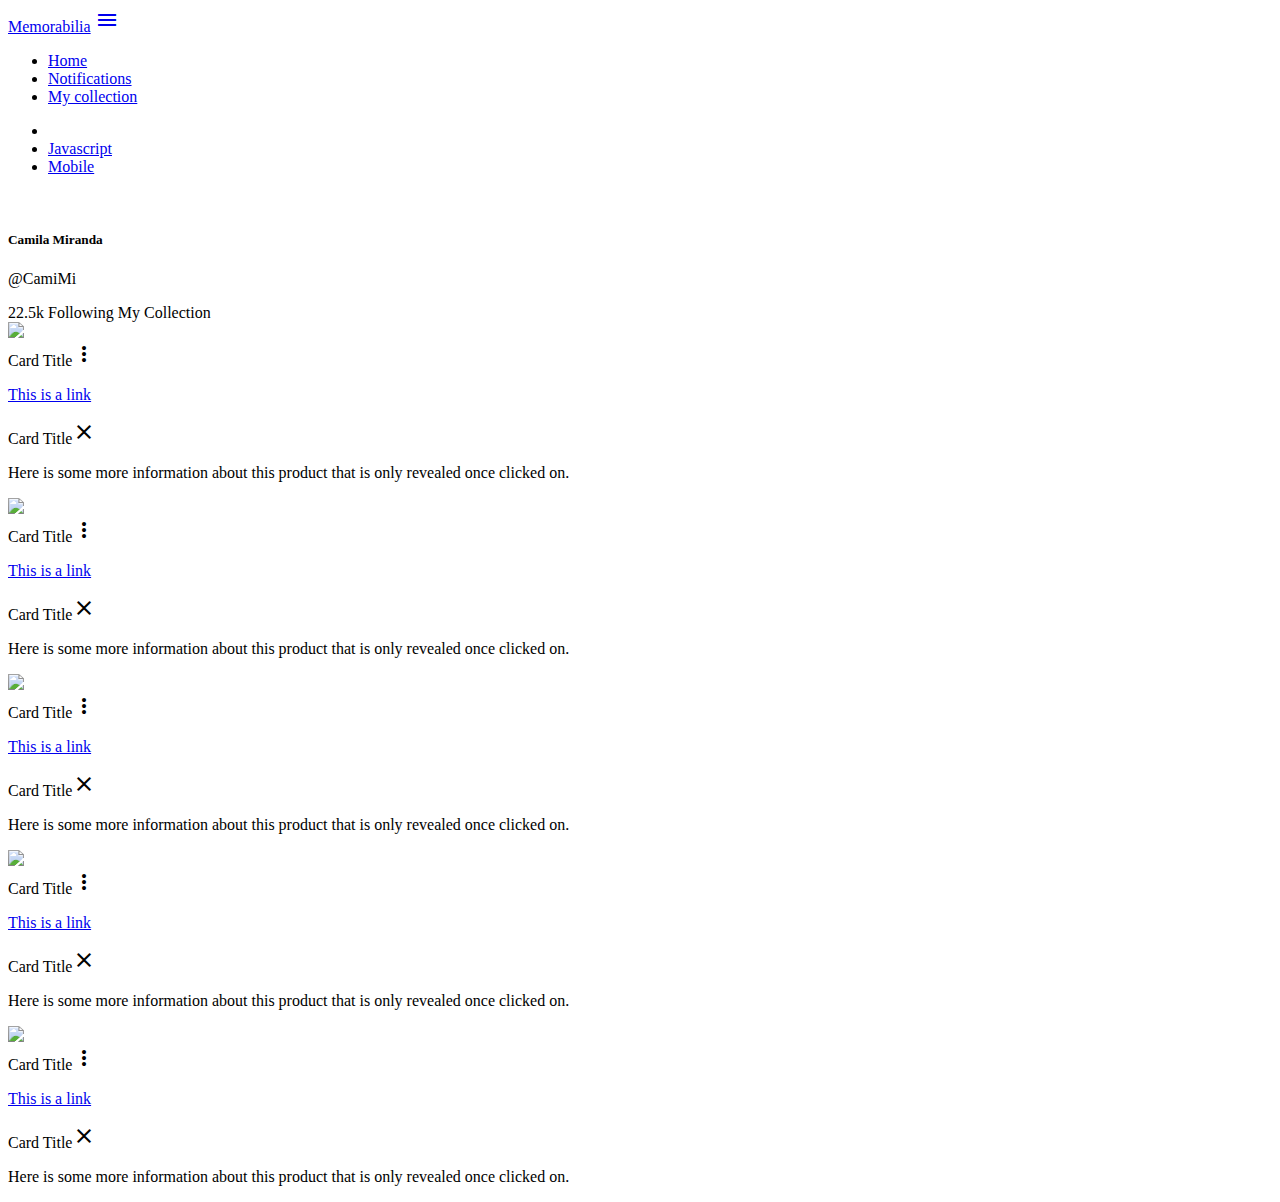
==== views/perfil.html @ ee3e7672 "Merge: resuelve conflictos" ====
<!DOCTYPE html>
<html lang="en">
<head>
  <meta charset="UTF-8">
  <meta name="viewport" content="width=device-width, initial-scale=1.0">
  <meta http-equiv="X-UA-Compatible" content="ie=edge">
  <link href="https://fonts.googleapis.com/icon?family=Material+Icons" rel="stylesheet">
  <link href="https://fonts.googleapis.com/css?family=Permanent+Marker|Poppins" rel="stylesheet">
  <link rel="stylesheet" href="http://fonts.googleapis.com/css?family=Open+Sans">
  <link rel="stylesheet" href="https://maxcdn.bootstrapcdn.com/font-awesome/4.7.0/css/font-awesome.min.css">
  <!-- <link rel="stylesheet" href="http://weloveiconfonts.com/api/?family=fontawesome"> -->
  <link rel="stylesheet" href="vendors/materialize/css/materialize.min.css">
  <link rel="stylesheet" href="css/main.css">
  <title>Document</title>
</head>
<body>
  <header>
    <div class="navbar-fixed">
      <nav class="purple accent-2">
        <div class="nav-wrapper">
          <a href="#" class="brand-logo font">Memorabilia</a>
          <a href="#" data-activates="mobile-demo" class="button-collapse"><i class="material-icons">menu</i></a>
          <ul class="right hide-on-med-and-down">
            <li><a href="#">Home</a></li>
            <li><a href="badges.html">Notifications<i class="material-icons"></i></a></li>
            <li><a href="collapsible.html">My collection</a></li>
          </ul>
          <ul class="side-nav" id="mobile-demo">
            <li><a href="#"></a></li>
            <li><a href="collapsible.html">Javascript</a></li>
            <li><a href="mobile.html">Mobile</a></li>
          </ul>
        </div>
      </nav>
    </div>
  </header>
  <section>
    <div class="container">
      <div class ="row">
        <div class="card-panel grey lighten-5 s12  l12">
          <div class="row valign-wrapper">
            <div class="col s5 l5">
            <img src="assets/images/user.jpg" alt="" class="circle responsive-img user"> <!-- notice the "circle" class -->
            </div>
            <div class="col s12 l12">
              <h5>Camila Miranda</h5>
              <p>@CamiMi</p>
                <a class="waves-effect pink accent-1">22.5k</a>
                <a class="waves-effect pink accent-1">Following</a>
                <a class="waves-effect pink accent-1">My Collection</a>
            </div>
          </div>
        </div>
      </div>
    </div>
  </section>
  <section>
    <div class="contenedor">
      <div class="row">
        <div class="col s12 m4 l3">
          <div class="card">
            <div class="card-image waves-effect waves-block waves-light">
              <img class="activator responsive-img" src="assets/images/star-wars-legos.jpg">
           </div>
          <div class="card-content">
            <span class="card-title activator grey-text text-darken-4">Card Title<i class="material-icons right">more_vert</i></span>
            <p><a href="#">This is a link</a></p>
          </div>
          <div class="card-reveal">
            <span class="card-title grey-text text-darken-4">Card Title<i class="material-icons right">close</i></span>
            <p>Here is some more information about this product that is only revealed once clicked on.</p>
          </div>
        </div>
      </div>
      <div class="col s12 m4 l3">
        <div class="card">
          <div class="card-image waves-effect waves-block waves-light">
            <img class="activator responsive-img" src="assets/images/naruto-collection.jpg">
          </div>
          <div class="card-content">
            <span class="card-title activator grey-text text-darken-4">Card Title<i class="material-icons right">more_vert</i></span>
            <p><a href="#">This is a link</a></p>
          </div>
          <div class="card-reveal">
           <span class="card-title grey-text text-darken-4">Card Title<i class="material-icons right">close</i></span>
           <p>Here is some more information about this product that is only revealed once clicked on.</p>
          </div>
        </div>
      </div>
      <div class="col s12 m4 l3">
        <div class="card">
          <div class="card-image waves-effect waves-block waves-light">
            <img class="activator" src="assets/images/ball-collection.JPG">
          </div>
          <div class="card-content">
            <span class="card-title activator grey-text text-darken-4">Card Title<i class="material-icons right">more_vert</i></span>
           <p><a href="#">This is a link</a></p>
          </div>
          <div class="card-reveal">
            <span class="card-title grey-text text-darken-4">Card Title<i class="material-icons right">close</i></span>
            <p>Here is some more information about this product that is only revealed once clicked on.</p>
          </div>
        </div>
      </div>
      <div class="col s12 m4 l3">
        <div class="card">
          <div class="card-image waves-effect waves-block waves-light">
            <img class="activator responsive-img" src="assets/images/barbie-duo.jpg">
          </div>
          <div class="card-content">
            <span class="card-title activator grey-text text-darken-4">Card Title<i class="material-icons right">more_vert</i></span>
            <p><a href="#">This is a link</a></p>
          </div>
        <div class="card-reveal">
        <span class="card-title grey-text text-darken-4">Card Title<i class="material-icons right">close</i></span>
        <p>Here is some more information about this product that is only revealed once clicked on.</p>
      </div>
    </div>
    </div>
    <div class="col s12 m4 l3">
      <div class="card">
        <div class="card-image waves-effect waves-block waves-light">
          <img class="activator responsive-img" src="assets/images/barbie-duo.jpg">
        </div>
        <div class="card-content">
          <span class="card-title activator grey-text text-darken-4">Card Title<i class="material-icons right">more_vert</i></span>
          <p><a href="#">This is a link</a></p>
        </div>
      <div class="card-reveal">
      <span class="card-title grey-text text-darken-4">Card Title<i class="material-icons right">close</i></span>
      <p>Here is some more information about this product that is only revealed once clicked on.</p>
    </div>
  </div>
  </div>
    </div>

  </div>
</section>

  <script src="https://ajax.googleapis.com/ajax/libs/jquery/3.2.1/jquery.min.js"></script>
  <script type="text/javascript" src="vendors/materialize/js/materialize.min.js"></script>
  <script src="https://www.gstatic.com/firebasejs/4.8.1/firebase.js"></script>
  <script src="https://apis.google.com/js/platform.js" async defer></script>
  <script type="text/javascript" src="./js/data.js"></script>
  <script type="text/javascript" src="./js/app.js"></script>
</body>
</html>
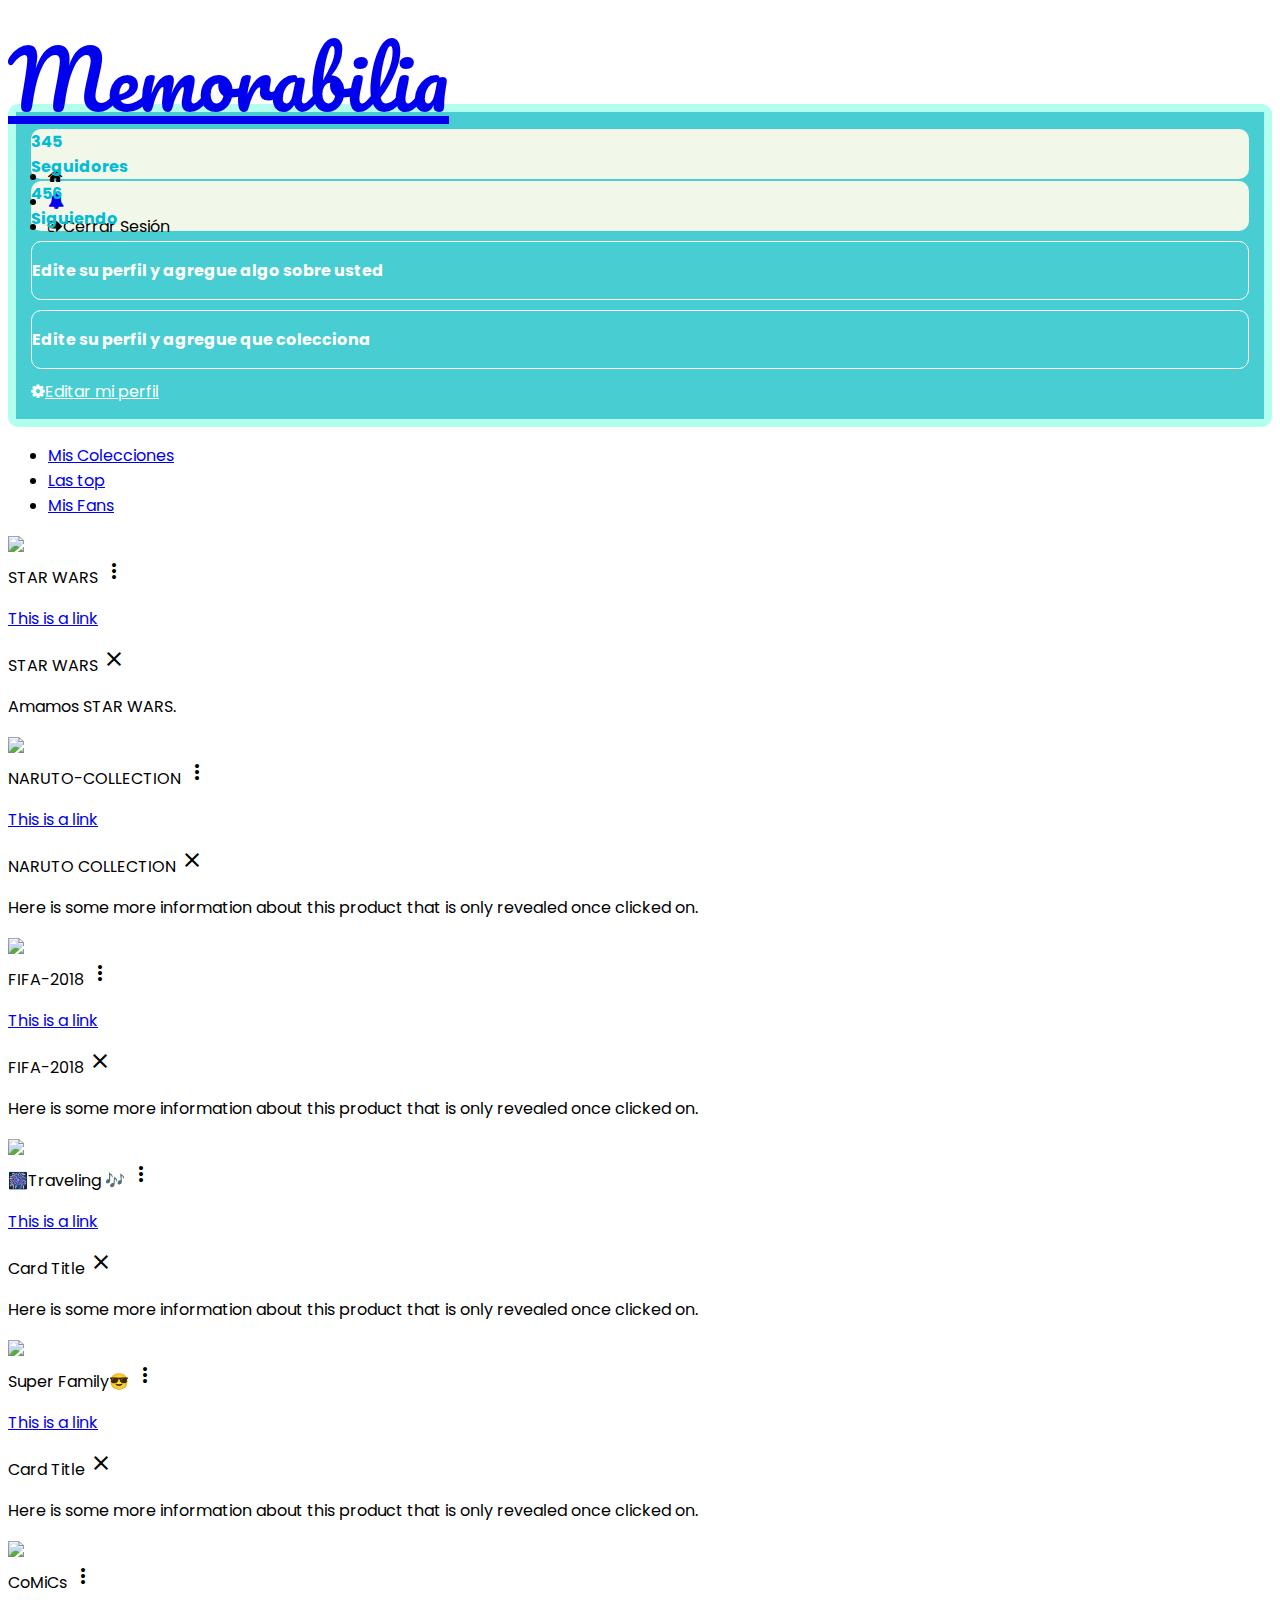
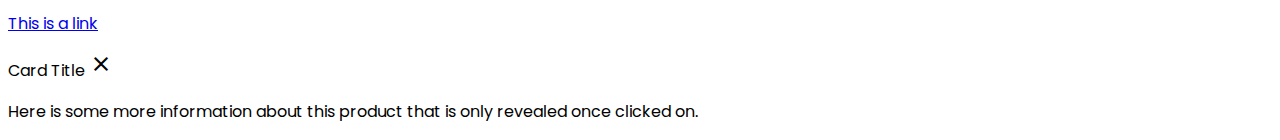
==== commit 20d824f8: "añade estilos" ====
--- a/views/perfil.html
+++ b/views/perfil.html
@@ -1,147 +1,256 @@
 <!DOCTYPE html>
 <html lang="en">
+
 <head>
   <meta charset="UTF-8">
   <meta name="viewport" content="width=device-width, initial-scale=1.0">
   <meta http-equiv="X-UA-Compatible" content="ie=edge">
   <link href="https://fonts.googleapis.com/icon?family=Material+Icons" rel="stylesheet">
-  <link href="https://fonts.googleapis.com/css?family=Permanent+Marker|Poppins" rel="stylesheet">
+  <link href="https://fonts.googleapis.com/css?family=Pacifico|Poppins" rel="stylesheet">
   <link rel="stylesheet" href="http://fonts.googleapis.com/css?family=Open+Sans">
   <link rel="stylesheet" href="https://maxcdn.bootstrapcdn.com/font-awesome/4.7.0/css/font-awesome.min.css">
-  <!-- <link rel="stylesheet" href="http://weloveiconfonts.com/api/?family=fontawesome"> -->
-  <link rel="stylesheet" href="vendors/materialize/css/materialize.min.css">
-  <link rel="stylesheet" href="css/main.css">
-  <title>Document</title>
+  <link rel="stylesheet" href="../vendors/materialize/css/materialize.css">
+  <link rel="stylesheet" href="../css/main.css">
+  <title>Perfil</title>
 </head>
-<body>
+
+<body class="light-green lighten-5" onload="index(); profile()">
   <header>
     <div class="navbar-fixed">
-      <nav class="purple accent-2">
-        <div class="nav-wrapper">
-          <a href="#" class="brand-logo font">Memorabilia</a>
-          <a href="#" data-activates="mobile-demo" class="button-collapse"><i class="material-icons">menu</i></a>
-          <ul class="right hide-on-med-and-down">
-            <li><a href="#">Home</a></li>
-            <li><a href="badges.html">Notifications<i class="material-icons"></i></a></li>
-            <li><a href="collapsible.html">My collection</a></li>
-          </ul>
-          <ul class="side-nav" id="mobile-demo">
-            <li><a href="#"></a></li>
-            <li><a href="collapsible.html">Javascript</a></li>
-            <li><a href="mobile.html">Mobile</a></li>
-          </ul>
+      <nav class="nav-wrapper">
+        <div class="cyan darken-1 z-depth-5">
+          <div class="container">
+            <div class="col s12">
+              <a href="#" class="left col s6 brand-logo font">Memorabilia</a>
+              <ul class="col s6 right">
+                <li>
+                  <a data-id="home">
+                    <i class="fa fa-home" aria-hidden="true"></i>
+                  </a>
+                </li>
+                <li>
+                  <a href="#">
+                    <i class="fa fa-bell" aria-hidden="true"></i>
+                  </a>
+                </li>
+                <li>
+                  <a data-id="sign-out">
+                    <i class="fa fa-sign-out" aria-hidden="true" id="sign-out"></i>Cerrar Sesión</a>
+                </li>
+              </ul>
+            </div>
+          </div>
         </div>
       </nav>
     </div>
   </header>
-  <section>
+  <main>
+    <section class="container">
+      <div class="profile z-depth-4">
+        <div class="profile-div">
+          <div class="profile-data">
+            <div class="row">
+              <div class="col s6 user-photo" id="user-photo"></div>
+              <div class="col s12 m7 l8">
+                <div class="center-align white-color" id="user-name-profile"></div>
+              </div>
+              <div id="info-user" class="col s12 m7 l8">
+                <p class="col s4 white-color center-align">
+                  <span class="followers">345</span>Seguidores</p>
+                <p class="col s4 offset-s4 white-color center-align">
+                  <span class="followers">456</span>Siguiendo</p>
+                <div class="col s12 box-description">
+                  <p class="white-color">
+                    <span id="about">Edite su perfil y agregue algo sobre usted</span>
+                  </p>
+                </div>
+                <div class="col s12 box-description">
+                  <p class="white-color">
+                    <span id="colect">Edite su perfil y agregue que colecciona</span>
+                  </p>
+                </div>
+                <a href="#" class="col s6 offset-s6 white-color center-align" id="config">
+                  <i class="fa fa-cog" aria-hidden="true"></i>Editar mi perfil</a>
+              </div>
+            </div>
+          </div>
+        </div>
+      </div>
+    </section>
     <div class="container">
-      <div class ="row">
-        <div class="card-panel grey lighten-5 s12  l12">
-          <div class="row valign-wrapper">
-            <div class="col s5 l5">
-            <img src="assets/images/user.jpg" alt="" class="circle responsive-img user"> <!-- notice the "circle" class -->
-            </div>
-            <div class="col s12 l12">
-              <h5>Camila Miranda</h5>
-              <p>@CamiMi</p>
-                <a class="waves-effect pink accent-1">22.5k</a>
-                <a class="waves-effect pink accent-1">Following</a>
-                <a class="waves-effect pink accent-1">My Collection</a>
-            </div>
+    
+        <div class="col s12">
+          <ul class="tabs">
+            <li class="tab col s4 center-align">
+              <a href="#test1">Mis Colecciones</a>
+            </li>
+            <li class="tab col s4 center-align">
+              <a href="#test2">Las top</a>
+            </li>
+            <li class="tab col s4 center-align">
+              <a href="#test3" id="btn-followers">Mis Fans</a>
+            </li>
+          </ul>
+        </div>
+        <div class="row">
+        <div id="test1">
+          <div class="">
+            <div class="row">
+              <div class="col s12 m6 l4">
+                <div class="card">
+                  <div class="card-image waves-effect waves-block waves-light">
+                    <img class="activator responsive-img" src="../assets/images/star-wars-legos.jpg">
+                  </div>
+                  <div class="card-content">
+                    <span class="card-title activator grey-text text-darken-4">STAR WARS
+                      <i class="material-icons right">more_vert</i>
+                    </span>
+                    <p>
+                      <a href="#">This is a link</a>
+                    </p>
+                  </div>
+                  <div class="card-reveal">
+                    <span class="card-title grey-text text-darken-4">STAR WARS
+                      <i class="material-icons right">close</i>
+                    </span>
+                    <p>Amamos STAR WARS.</p>
+                  </div>
+                </div>
+              </div>
+              <div class="col s12 m6 l4">
+                <div class="card">
+                  <div class="card-image waves-effect waves-block waves-light">
+                    <img class="activator responsive-img" src="../assets/images/naruto-collection.jpg">
+                  </div>
+                  <div class="card-content">
+                    <span class="card-title activator grey-text text-darken-4">NARUTO-COLLECTION
+                      <i class="material-icons right">more_vert</i>
+                    </span>
+                    <p>
+                      <a href="#">This is a link</a>
+                    </p>
+                  </div>
+                  <div class="card-reveal">
+                    <span class="card-title grey-text text-darken-4">NARUTO COLLECTION
+                      <i class="material-icons right">close</i>
+                    </span>
+                    <p>Here is some more information about this product that is only revealed once clicked on.</p>
+                  </div>
+                </div>
+              </div>
+              <div class="col s12 m6 l4">
+                <div class="card">
+                  <div class="card-image waves-effect waves-block waves-light">
+                    <img class="activator" src="../assets/images/ball-collection.JPG">
+                  </div>
+                  <div class="card-content">
+                    <span class="card-title activator grey-text text-darken-4">FIFA-2018
+                      <i class="material-icons right">more_vert</i>
+                    </span>
+                    <p>
+                      <a href="#">This is a link</a>
+                    </p>
+                  </div>
+                  <div class="card-reveal">
+                    <span class="card-title grey-text text-darken-4">FIFA-2018
+                      <i class="material-icons right">close</i>
+                    </span>
+                    <p>Here is some more information about this product that is only revealed once clicked on.</p>
+                  </div>
+                </div>
+              </div>
+            </div>
+          </div>
+        </div>
+        <div id="test2">
+          <div class="container">
+            <div class="row">
+              <div class="col s12 m6 l4">
+                <div class="card">
+                  <div class="card-image waves-effect waves-block waves-light">
+                    <img class="activator responsive-img" src="../assets/images/group1.jpg">
+                  </div>
+                  <div class="card-content">
+                    <span class="card-title activator grey-text text-darken-4">🎆Traveling 🎶
+                      <i class="material-icons right">more_vert</i>
+                    </span>
+                    <p>
+                      <a href="#">This is a link</a>
+                    </p>
+                  </div>
+                  <div class="card-reveal">
+                    <span class="card-title grey-text text-darken-4">Card Title
+                      <i class="material-icons right">close</i>
+                    </span>
+                    <p>Here is some more information about this product that is only revealed once clicked on.</p>
+                  </div>
+                </div>
+              </div>
+              <div class="col s12 m6 l4">
+                <div class="card">
+                  <div class="card-image">
+                    <img class="activator responsive-img" src="../assets/images/group3.jpg">
+                  </div>
+                  <div class="card-content">
+                    <span class="card-title activator grey-text text-darken-4">Super Family😎
+                      <i class="material-icons right">more_vert</i>
+                    </span>
+                    <p>
+                      <a href="#">This is a link</a>
+                    </p>
+                  </div>
+                  <div class="card-reveal">
+                    <span class="card-title grey-text text-darken-4">Card Title
+                      <i class="material-icons right">close</i>
+                    </span>
+                    <p>Here is some more information about this product that is only revealed once clicked on.</p>
+                  </div>
+                </div>
+              </div>
+              <div class="col s12 m6 l4">
+                <div class="card">
+                  <div class="card-image waves-effect waves-block waves-light">
+                    <img class="activator" src="../assets/images/group4.jpg">
+                  </div>
+                  <div class="card-content">
+                    <span class="card-title activator grey-text text-darken-4">CoMiCs
+                      <i class="material-icons right">more_vert</i>
+                    </span>
+                    <p>
+                      <a href="#">This is a link</a>
+                    </p>
+                  </div>
+                  <div class="card-reveal">
+                    <span class="card-title grey-text text-darken-4">Card Title
+                      <i class="material-icons right">close</i>
+                    </span>
+                    <p>Here is some more information about this product that is only revealed once clicked on.</p>
+                  </div>
+                </div>
+              </div>
+            </div>
+          </div>
+        </div>
+        <div id="test3">
+          <div class="container">
+                <div class="row">
+                    <div class="color-bg col s12 m12 l12 xl12">
+                        <div id="followers">
+                            <!-- contiene contactos -->
+                          </div>
+                    </div>
+                </div>
           </div>
         </div>
       </div>
     </div>
-  </section>
-  <section>
-    <div class="contenedor">
-      <div class="row">
-        <div class="col s12 m4 l3">
-          <div class="card">
-            <div class="card-image waves-effect waves-block waves-light">
-              <img class="activator responsive-img" src="assets/images/star-wars-legos.jpg">
-           </div>
-          <div class="card-content">
-            <span class="card-title activator grey-text text-darken-4">Card Title<i class="material-icons right">more_vert</i></span>
-            <p><a href="#">This is a link</a></p>
-          </div>
-          <div class="card-reveal">
-            <span class="card-title grey-text text-darken-4">Card Title<i class="material-icons right">close</i></span>
-            <p>Here is some more information about this product that is only revealed once clicked on.</p>
-          </div>
-        </div>
-      </div>
-      <div class="col s12 m4 l3">
-        <div class="card">
-          <div class="card-image waves-effect waves-block waves-light">
-            <img class="activator responsive-img" src="assets/images/naruto-collection.jpg">
-          </div>
-          <div class="card-content">
-            <span class="card-title activator grey-text text-darken-4">Card Title<i class="material-icons right">more_vert</i></span>
-            <p><a href="#">This is a link</a></p>
-          </div>
-          <div class="card-reveal">
-           <span class="card-title grey-text text-darken-4">Card Title<i class="material-icons right">close</i></span>
-           <p>Here is some more information about this product that is only revealed once clicked on.</p>
-          </div>
-        </div>
-      </div>
-      <div class="col s12 m4 l3">
-        <div class="card">
-          <div class="card-image waves-effect waves-block waves-light">
-            <img class="activator" src="assets/images/ball-collection.JPG">
-          </div>
-          <div class="card-content">
-            <span class="card-title activator grey-text text-darken-4">Card Title<i class="material-icons right">more_vert</i></span>
-           <p><a href="#">This is a link</a></p>
-          </div>
-          <div class="card-reveal">
-            <span class="card-title grey-text text-darken-4">Card Title<i class="material-icons right">close</i></span>
-            <p>Here is some more information about this product that is only revealed once clicked on.</p>
-          </div>
-        </div>
-      </div>
-      <div class="col s12 m4 l3">
-        <div class="card">
-          <div class="card-image waves-effect waves-block waves-light">
-            <img class="activator responsive-img" src="assets/images/barbie-duo.jpg">
-          </div>
-          <div class="card-content">
-            <span class="card-title activator grey-text text-darken-4">Card Title<i class="material-icons right">more_vert</i></span>
-            <p><a href="#">This is a link</a></p>
-          </div>
-        <div class="card-reveal">
-        <span class="card-title grey-text text-darken-4">Card Title<i class="material-icons right">close</i></span>
-        <p>Here is some more information about this product that is only revealed once clicked on.</p>
-      </div>
-    </div>
-    </div>
-    <div class="col s12 m4 l3">
-      <div class="card">
-        <div class="card-image waves-effect waves-block waves-light">
-          <img class="activator responsive-img" src="assets/images/barbie-duo.jpg">
-        </div>
-        <div class="card-content">
-          <span class="card-title activator grey-text text-darken-4">Card Title<i class="material-icons right">more_vert</i></span>
-          <p><a href="#">This is a link</a></p>
-        </div>
-      <div class="card-reveal">
-      <span class="card-title grey-text text-darken-4">Card Title<i class="material-icons right">close</i></span>
-      <p>Here is some more information about this product that is only revealed once clicked on.</p>
-    </div>
-  </div>
-  </div>
-    </div>
-
-  </div>
-</section>
-
+  </main>
   <script src="https://ajax.googleapis.com/ajax/libs/jquery/3.2.1/jquery.min.js"></script>
-  <script type="text/javascript" src="vendors/materialize/js/materialize.min.js"></script>
+  <script type="text/javascript" src="../vendors/materialize/js/materialize.min.js"></script>
   <script src="https://www.gstatic.com/firebasejs/4.8.1/firebase.js"></script>
   <script src="https://apis.google.com/js/platform.js" async defer></script>
-  <script type="text/javascript" src="./js/data.js"></script>
-  <script type="text/javascript" src="./js/app.js"></script>
+  <script type="text/javascript" src="../js/data.js"></script>
+  <script type="text/javascript" src="../js/app.js"></script>
 </body>
-</html>
+
+</html>--- a/css/main.css
+++ b/css/main.css
@@ -0,0 +1,250 @@
+:root{
+  --color1 : #4dd0e1; /*mediumturquoise*/
+  --color2 : #fff; /*white*/
+}
+
+body {
+  font-family: 'Poppins', sans-serif;
+}
+
+.white-color {
+  color: var(--color2);
+}
+
+.turq {
+  color: var(--color1);
+}
+
+.font {
+  font-family: 'Pacifico', cursive;
+  font-size: 5em;
+}
+
+.login {
+  height: 100vh;
+}
+
+.section {
+  padding: 5px;
+}
+
+.profile {
+  margin-bottom: 10px;
+}
+
+.opacity-5 {
+  opacity: 0.5;
+}
+
+.profile {
+  border-radius: 10px;
+  background-color: rgba(100, 255, 218, 0.5);
+  padding: 8px;
+}
+
+.profile-div {
+  background-color: rgba(0, 172, 193, 0.6);
+}
+
+.profile-data {
+  padding: 15px;
+}
+
+#avatar img {
+  width: 90%;
+  margin-right: 5%;
+  margin-left: 5%;
+}
+
+main {
+  margin-top: 20px;
+}
+
+.chat {
+  border-radius: 10px;
+  padding: 8px;
+}
+
+.chat-box {
+  background-color: var(--color2);
+  padding: 8px;
+}
+
+.bottom-0 {
+  margin-bottom: 0px;
+}
+
+.collection .collection-item.avatar {
+  min-height: 50px;
+  padding-left: 72px;
+  position: relative;
+}
+
+.section-news {
+  border-radius: 10px;
+  padding: 8px;
+}
+
+.color-box {
+  color: var(--color2);
+}
+
+.box-description {
+  border: 1px solid var(--color2);
+  margin: 10px 0;
+  border-radius: 10px;
+  font-weight: bold;
+}
+
+/* nj */
+
+p.col.s4.white-color.center-align {
+  background-color: #f1f8e9;
+  border-radius: 10px;
+  color: #00bcd4;
+  font-weight: 700;
+}
+
+.post {
+  border: 1px solid var(--color1);
+  margin: 5px 0;
+  border-radius: 5px;
+}
+
+#contact.post {
+  padding: 10px 0!important;
+}
+
+.color-bg.col.s12 {
+  background-color: #fff;
+  margin-top: 10px;
+  border-radius: 5px;
+}
+
+nav.nav-wrapper {
+  height: 56px;
+}
+
+#contact div.post,
+#followers div.post {
+  padding-top: 10px;
+  padding-bottom: 10px;
+}
+
+i.fa.fa-heart-o.turq:hover{
+  color: #cc3019;
+  font-size: 20px;
+  font-weight: 700;
+}
+
+span.col.s6.post-time {
+  font-weight: bold;
+  font-size: 11px;
+  color: #00838f;
+}
+
+.col.s12.icon-box {
+    margin: 15px 0;
+}
+
+ul.right.hide-on-med-and-down {
+  height: 64px;
+}
+
+ul li a {
+  height: 56px;
+}
+
+div img.responsive-img.circle.user {
+  width: 100%;
+}
+
+p.user-name {
+  font-size: 30px;
+  margin: 0;
+}
+
+div#user-photo, div#other-user {
+  margin-left: 25%;
+}
+
+.followers {
+  display: block;
+}
+
+textarea#textarea {
+  padding: 10px;
+}
+
+/*settings*/
+  /* label color */
+   .input-field label {
+     color: #10aba7;
+   }
+   /* label underline focus color */
+   .input-field input[type=text]:focus {
+     border-bottom: 1px solid var(--color1);
+     box-shadow: 0 1px 0 0 var(--color1);
+   }
+   /* valid color */
+   .input-field input[type=text].valid {
+     border-bottom: 1px solid #10aba7;
+     box-shadow: 0 1px 0 0 #10aba7;
+   }
+   /* icon prefix focus color */
+   .input-field .prefix.active {
+     color: var(--color1);
+   }
+
+@media only screen and (min-width: 601px) {
+  div.user-photo#user-photo, div.user-photo#other-user{
+    margin-left: 0;
+    width: 40%;
+  }
+
+  div#user-photo {
+    margin: 0;
+  }
+
+  p.user-name {
+    font-size: 20px;
+    margin: 0;
+  }
+
+  p.white-color.center-align {
+    margin: 2px 0;
+  }
+}
+
+@media only screen and (min-width: 601px) {
+  p.white-color.center-align {
+    margin: 2px 0;
+  }
+
+  textarea#textarea {
+    padding: 10px;
+    height: 4rem;
+  }
+}
+
+
+@media only screen and (min-width: 993px) {
+  div.user-photo#user-photo, div.user-photo#other-user {
+    width: 30%;
+  }
+
+  main {
+    margin-top: 40px;
+  }
+}
+
+/*Ffffffffffffffffffff*/
+
+::-webkit-scrollbar {
+  width: 13px;
+}
+::-webkit-scrollbar-thumb {
+  border-radius: 10px;
+  -webkit-box-shadow: inset 0 0 0 4px #fff;
+  background: rgba(0, 0, 0, 0.2);
+}
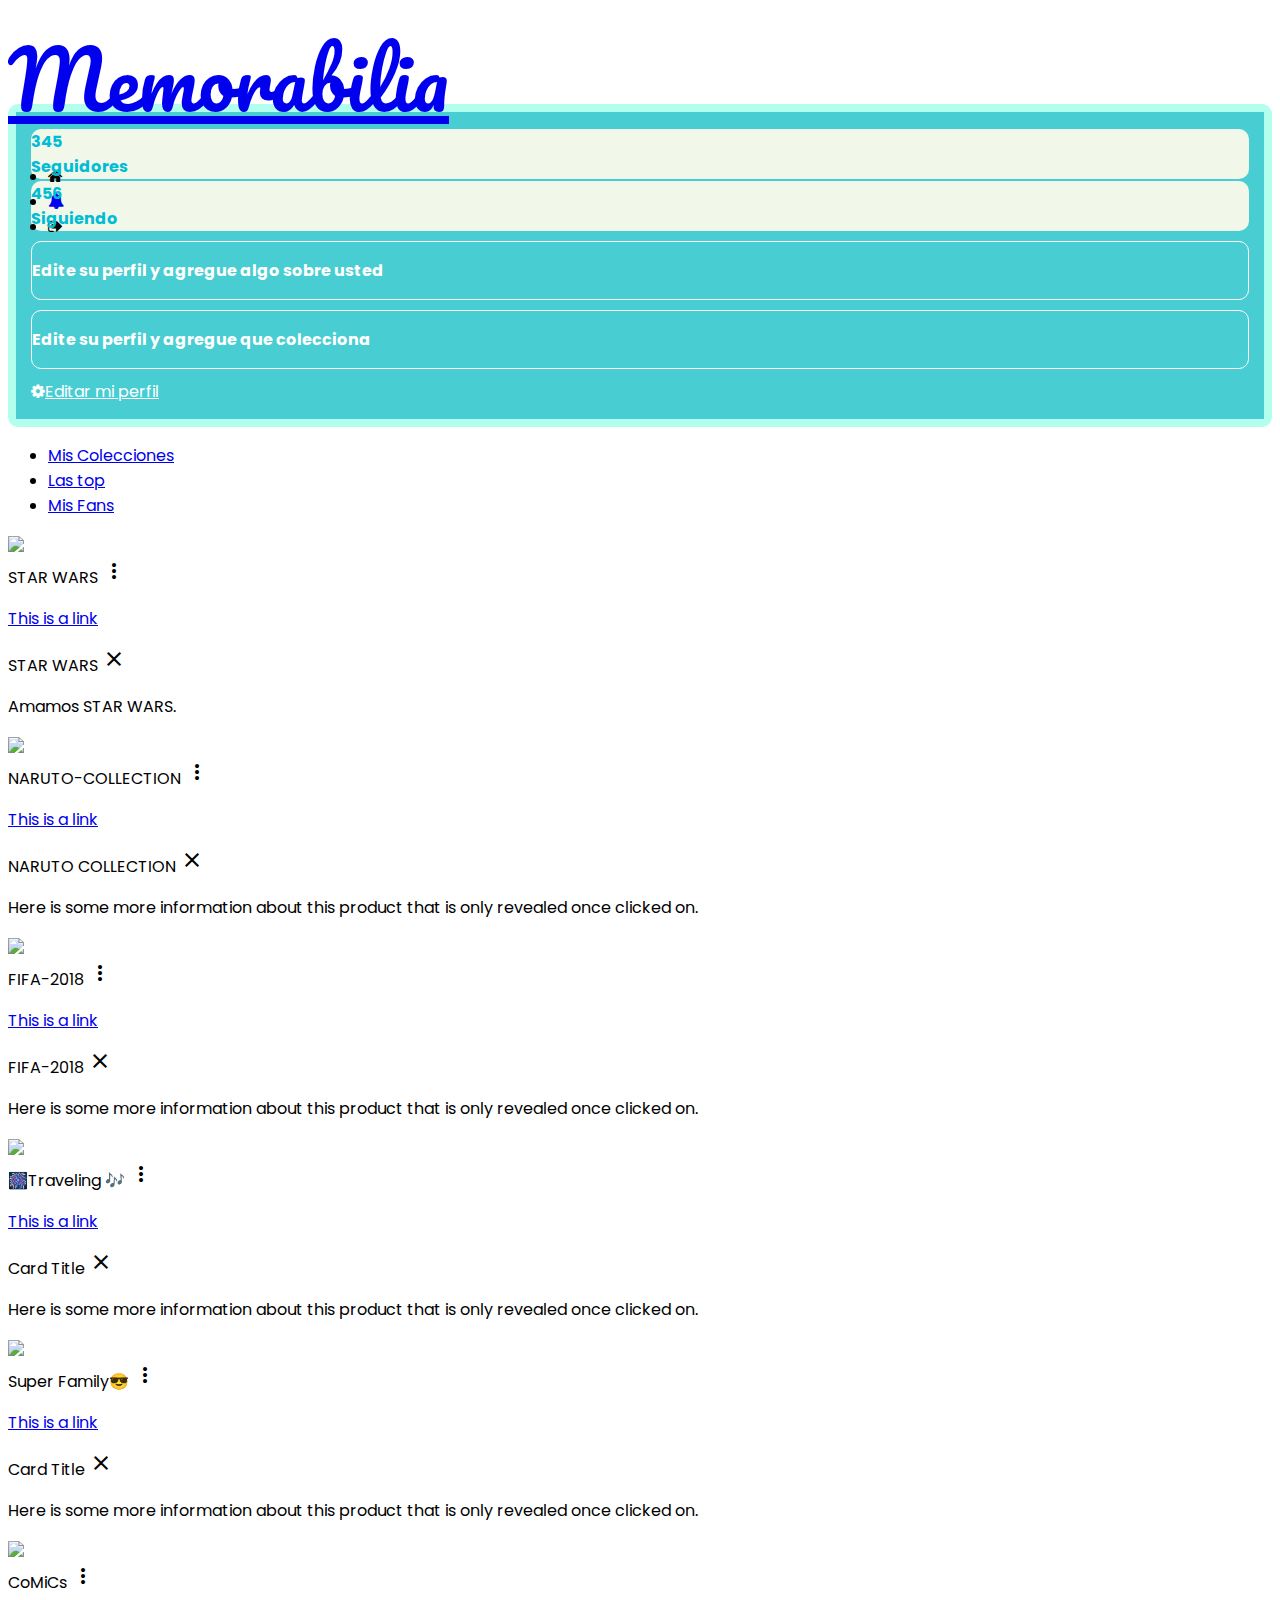
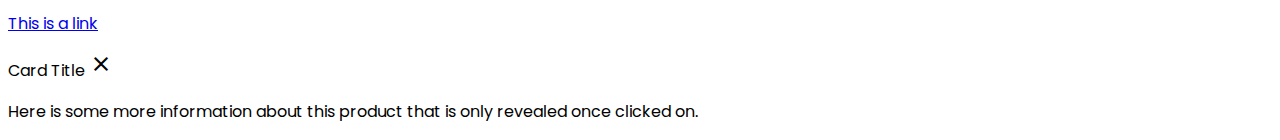
==== commit 10cfcd62: "borra funcionalidad para subir imagen" ====
--- a/views/perfil.html
+++ b/views/perfil.html
@@ -35,7 +35,8 @@
                 </li>
                 <li>
                   <a data-id="sign-out">
-                    <i class="fa fa-sign-out" aria-hidden="true" id="sign-out"></i>Cerrar Sesión</a>
+                    <i class="fa fa-sign-out" aria-hidden="true" id="sign-out"></i>
+                  </a>
                 </li>
               </ul>
             </div>
@@ -78,21 +79,21 @@
       </div>
     </section>
     <div class="container">
-    
-        <div class="col s12">
-          <ul class="tabs">
-            <li class="tab col s4 center-align">
-              <a href="#test1">Mis Colecciones</a>
-            </li>
-            <li class="tab col s4 center-align">
-              <a href="#test2">Las top</a>
-            </li>
-            <li class="tab col s4 center-align">
-              <a href="#test3" id="btn-followers">Mis Fans</a>
-            </li>
-          </ul>
-        </div>
-        <div class="row">
+
+      <div class="col s12">
+        <ul class="tabs">
+          <li class="tab col s4 center-align">
+            <a href="#test1">Mis Colecciones</a>
+          </li>
+          <li class="tab col s4 center-align">
+            <a href="#test2">Las top</a>
+          </li>
+          <li class="tab col s4 center-align">
+            <a href="#test3" id="btn-followers">Mis Fans</a>
+          </li>
+        </ul>
+      </div>
+      <div class="row">
         <div id="test1">
           <div class="">
             <div class="row">
@@ -233,13 +234,13 @@
         </div>
         <div id="test3">
           <div class="container">
-                <div class="row">
-                    <div class="color-bg col s12 m12 l12 xl12">
-                        <div id="followers">
-                            <!-- contiene contactos -->
-                          </div>
-                    </div>
-                </div>
+            <div class="row">
+              <div class="color-bg col s12 m12 l12 xl12">
+                <div id="followers">
+                  <!-- contiene contactos -->
+                </div>
+              </div>
+            </div>
           </div>
         </div>
       </div>
--- a/css/main.css
+++ b/css/main.css
@@ -70,6 +70,17 @@
   padding: 8px;
 }
 
+div#content-msg {
+  padding: 5px 15px;
+}
+
+p.li {
+  border: 1px solid #4db6ac;
+  border-radius: 5px;
+  padding: 10px 5px;
+  color: #00695c;
+}
+
 .bottom-0 {
   margin-bottom: 0px;
 }
@@ -96,7 +107,10 @@
   font-weight: bold;
 }
 
-/* nj */
+img.circle.imgindex {
+  width: 5em;
+  padding: 10px 0;
+}
 
 p.col.s4.white-color.center-align {
   background-color: #f1f8e9;
@@ -125,6 +139,7 @@
   height: 56px;
 }
 
+#follower-other div.post,
 #contact div.post,
 #followers div.post {
   padding-top: 10px;
